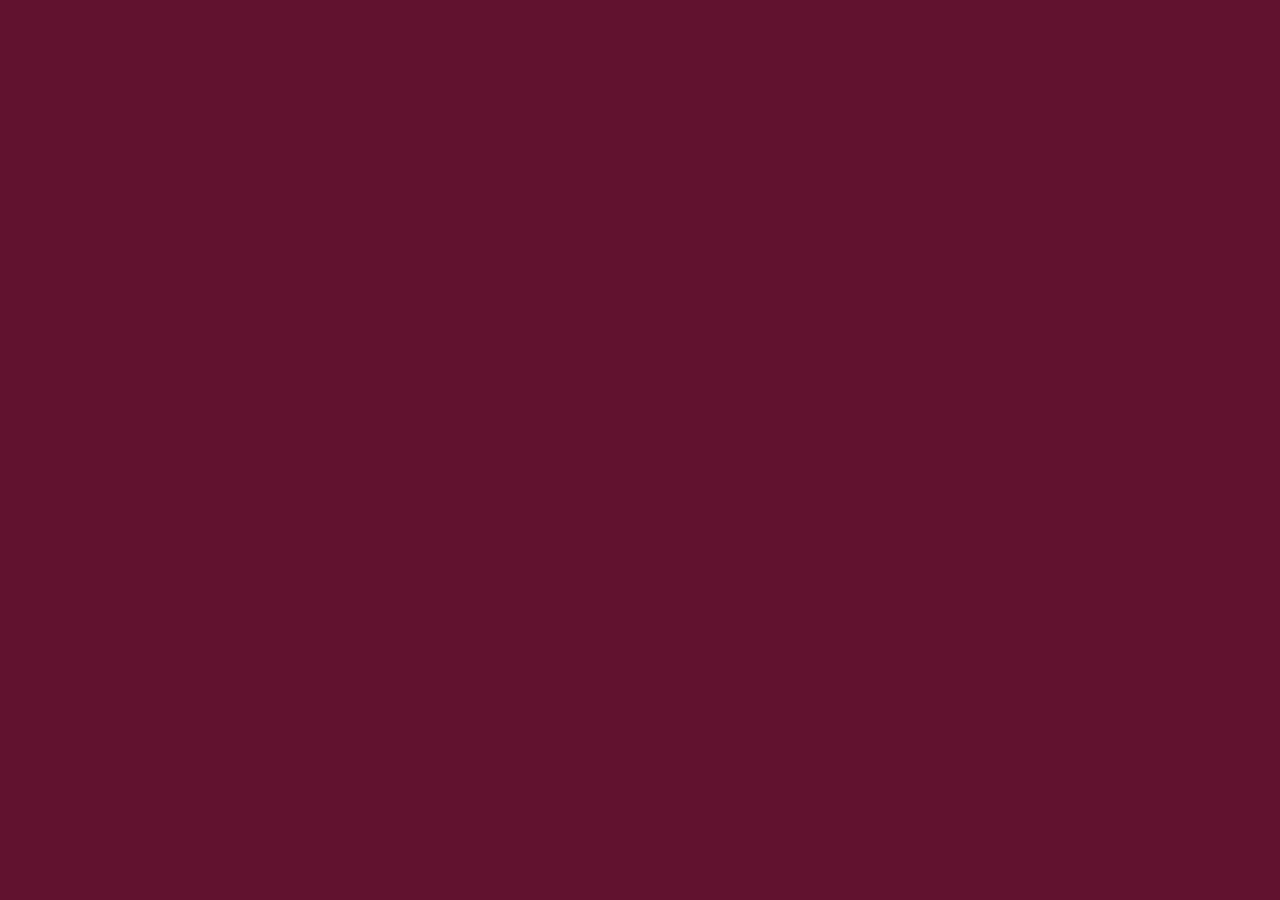
==== RealEx29/index.html @ 5c8262cb "555" ====
<!doctype html>
<html lang="en">
  <head>
    <meta charset="utf-8">
    <meta http-equiv="X-UA-Compatible" content="IE=edge">
    <meta name="viewport" content="width=device-width, initial-scale=1">
    <title>David Chu's China Bistro</title>
    <link rel="stylesheet" href="css/bootstrap.min.css">
    <link rel="stylesheet" href="css/styles.css">
    <link href='https://fonts.googleapis.com/css?family=Oxygen:400,300,700' rel='stylesheet' type='text/css'>
  </head>
<body>


  <!-- jQuery (Bootstrap JS plugins depend on it) -->
  <script src="js/jquery-2.1.4.min.js"></script>
  <script src="js/bootstrap.min.js"></script>
  <script src="js/script.js"></script>
</body>
</html>
---- RealEx29/css/styles.css ----
body {
  font-size: 16px;
  color: #fff;
  background-color: #61122f;
  font-family: 'Oxygen', sans-serif;
}
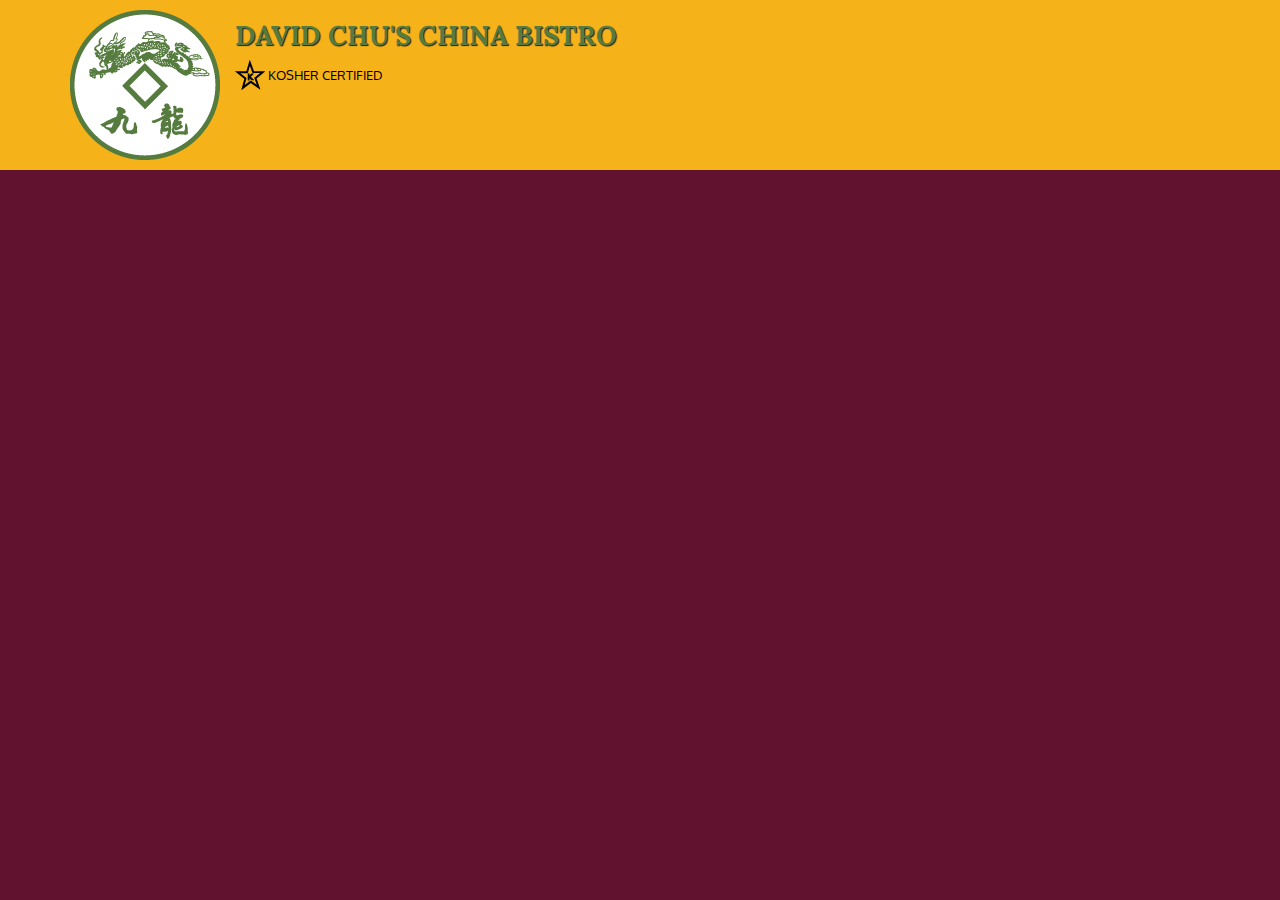
==== commit 4632d1cd: "Answer" ====
--- a/RealEx29/index.html
+++ b/RealEx29/index.html
@@ -8,10 +8,28 @@
     <link rel="stylesheet" href="css/bootstrap.min.css">
     <link rel="stylesheet" href="css/styles.css">
     <link href='https://fonts.googleapis.com/css?family=Oxygen:400,300,700' rel='stylesheet' type='text/css'>
+    <link href='https://fonts.googleapis.com/css?family=Lora' rel='stylesheet' type='text/css'>
   </head>
 <body>
 
+  <header> 
+    <nav id="header-nav" class = "navbar navbar-default">
+        <div class = "container">
+          <div class="navbar-header">
+          <a href="index.html" class="pull-left visible-md visible-lg">
+            <div id="logo-img"></div>
+          </a>
 
+          <div class="navbar-brand">
+            <a href="index.html"><h1>David Chu's China Bistro</h1></a>
+            <p>
+              <img src="images/star-k-logo.png" alt="Kosher certification">
+              <span>Kosher Certified</span>
+            </p>
+          </div>
+        </div>
+    </nav>
+  </header>
   <!-- jQuery (Bootstrap JS plugins depend on it) -->
   <script src="js/jquery-2.1.4.min.js"></script>
   <script src="js/bootstrap.min.js"></script>
--- a/RealEx29/css/styles.css
+++ b/RealEx29/css/styles.css
@@ -3,4 +3,42 @@
   color: #fff;
   background-color: #61122f;
   font-family: 'Oxygen', sans-serif;
+}
+#header-nav{
+  background-color: #f6b319;
+  border-radius: 0;
+  border: 0;
+}
+#logo-img{
+  background: url('../images/restaurant-logo_large.png') no-repeat;
+  width: 150px;
+  height: 150px;
+  margin: 10px 15px 10px 0;
+}
+.navbar-brand {
+  padding-top: 25px;
+}
+
+.navbar-brand h1 { /* Restaurant name */
+  font-family: 'Lora', serif;
+  color: #557c3e;
+  font-size: 1.5em;
+  text-transform: uppercase;
+  font-weight: bold;
+  text-shadow: 1px 1px 1px #222;
+  margin-top: 0;
+  margin-bottom: 0;
+  line-height: .75;
+}
+.navbar-brand a:hover, .navbar-brand a:focus {
+  text-decoration: none;
+}
+.navbar-brand p { /* Kosher cert */
+  color: #000;
+  text-transform: uppercase;
+  font-size: .7em;
+  margin-top: 15px;
+}
+.navbar-brand p span { /* Star-K */
+  vertical-align: middle;
 }